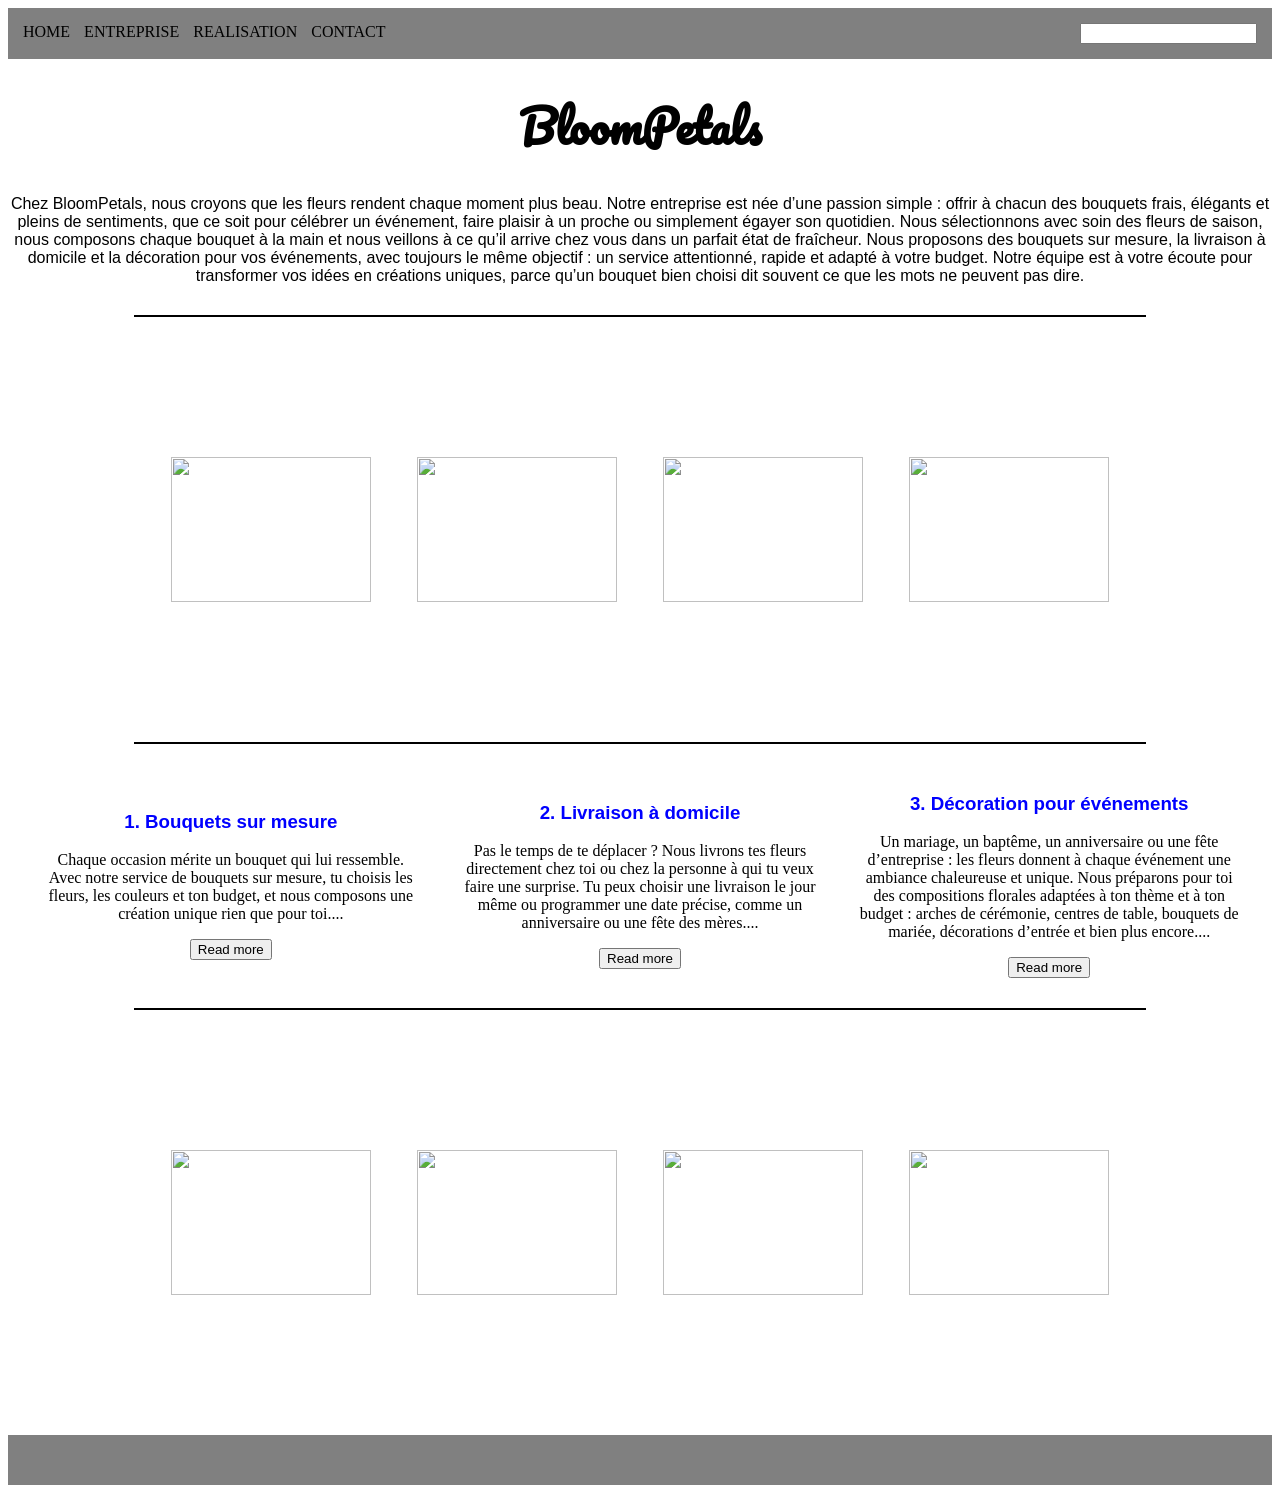
==== entreprise/index.html @ 3ef91715 "Ajout read me etc" ====
<!DOCTYPE html>
<html lang="en">
<head>
    <meta charset="UTF-8">
    <meta name="viewport" content="width=device-width, initial-scale=1.0">
    <link rel="stylesheet" href="entreprise.css">
    <link rel="preconnect" href="https://fonts.googleapis.com">
    <link rel="preconnect" href="https://fonts.gstatic.com" crossorigin>
    <link href="https://fonts.googleapis.com/css2?family=Pacifico&display=swap" rel="stylesheet">
    <title>Document</title>
</head>
<body>
    
    <header>
        
        <nav>
            
            <a href=""class="haut-de-page">HOME</a>
            <a href=""class="haut-de-page">ENTREPRISE</a>
            <a href=""class="haut-de-page">REALISATION</a>
            <a href=""class="haut-de-page">CONTACT</a>
        
        </nav>
        
        <input type="search" name="" id="">
    
    </header>
    
    <main>
        
        <div class="title">
            <h1>BloomPetals</h1>
            <p class="description">Chez BloomPetals, nous croyons que les fleurs rendent chaque moment plus beau. Notre entreprise est née d’une passion simple : offrir à chacun des bouquets frais, élégants et pleins de sentiments, que ce soit pour célébrer un événement, faire plaisir à un proche ou simplement égayer son quotidien. Nous sélectionnons avec soin des fleurs de saison, nous composons chaque bouquet à la main et nous veillons à ce qu’il arrive chez vous dans un parfait état de fraîcheur. Nous proposons des bouquets sur mesure, la livraison à domicile et la décoration pour vos événements, avec toujours le même objectif : un service attentionné, rapide et adapté à votre budget. Notre équipe est à votre écoute pour transformer vos idées en créations uniques, parce qu’un bouquet bien choisi dit souvent ce que les mots ne peuvent pas dire.</p>
        </div>
        <hr class="ma-barre">
        <section class="img1">
            <img src="/home/ilyes/Documents/HTML/images/fleur1.jpg" alt=""
            width="200" 
            height="145">
            <img src="/home/ilyes/Documents/HTML/images/fleur2.jpg" alt=""
            width="200" 
            height="145">
            <img src="/home/ilyes/Documents/HTML/images/fleur3.jpg" alt=""
            width="200" 
            height="145">
            <img src="/home/ilyes/Documents/HTML/images/fleur4.jpg" alt=""
            width="200" 
            height="145">
        </section>
        <hr class="ma-barre">
        <section class="service">
            <article>
                
                <h3 class="service-titre">1. Bouquets sur mesure</h3>
                <p>Chaque occasion mérite un bouquet qui lui ressemble. Avec notre service de bouquets sur mesure, tu choisis les fleurs, les couleurs et ton budget, et nous composons une création unique rien que pour toi.<span id="dots">...</span><span id="more">Que ce soit pour un anniversaire, une demande en mariage, une naissance ou simplement pour dire merci, nous t’accompagnons dans le choix des fleurs de saison les plus fraîches. Tu peux nous décrire la personne à qui tu offres le bouquet, ses goûts et ses couleurs préférées, et nous te conseillons pour créer une composition qui lui fera vraiment plaisir. Chaque bouquet est assemblé à la main, avec soin, et emballé dans un papier élégant pour un résultat prêt à offrir.</span></p>
                <button onclick="myFunction()" id="myBtn">Read more</button>
                
            </article>
            
            <article> 
                
                <h3 class="service-titre">2. Livraison à domicile</h3>
                <p>Pas le temps de te déplacer ? Nous livrons tes fleurs directement chez toi ou chez la personne à qui tu veux faire une surprise. Tu peux choisir une livraison le jour même ou programmer une date précise, comme un anniversaire ou une fête des mères.<span id="dot">...</span><span id="mor">Nos fleurs voyagent dans un emballage protégé pour arriver fraîches et intactes, et tu peux même ajouter une petite carte avec ton message personnel. Que ton proche habite à deux rues ou de l’autre côté de la ville, nous nous occupons de tout, pour que ton attention arrive à l’heure et avec le sourire.</span></p>
                <button onclick="myFunction()" id="myBtn">Read more</button>
            
            </article>
            
            <article>
                
                <h3 class="service-titre">3. Décoration pour événements</h3>
                <p>Un mariage, un baptême, un anniversaire ou une fête d’entreprise : les fleurs donnent à chaque événement une ambiance chaleureuse et unique. Nous préparons pour toi des compositions florales adaptées à ton thème et à ton budget : arches de cérémonie, centres de table, bouquets de mariée, décorations d’entrée et bien plus encore.<span id="dos">...</span><span id="moe">Nous échangeons d’abord avec toi pour comprendre tes envies, puis nous nous occupons de la création, de la livraison et de l’installation sur place. Ton seul travail, c’est de profiter de ta journée, pendant que nos fleurs font le reste.</span></p>
                <button onclick="myFunction()" id="myBtn">Read more</button>

            </article>
        </section>
        <hr class="ma-barre">
        <section class="img2">
            <img src="/home/ilyes/Documents/HTML/images/fleur1.jpg" alt=""
            width="200" 
            height="145">
            <img src="/home/ilyes/Documents/HTML/images/fleur2.jpg" alt=""
            width="200" 
            height="145">
            <img src="/home/ilyes/Documents/HTML/images/fleur3.jpg" alt=""
            width="200" 
            height="145">
            <img src="/home/ilyes/Documents/HTML/images/fleur4.jpg" alt=""
            width="200" 
            height="145">
        </section>
    </main>
    <footer>
        <div class="zone-vide"></div>
    </footer>
</body>
</html>
---- entreprise/entreprise.css ----
header{
    display: flex;
    justify-content: space-between;
    padding: 15px;
    background-color: grey;
}

.haut-de-page{
    color: black;
    text-decoration: none;
    margin-right: 10px;
}


.title{
    text-align: center;
}

h1{
    font-family: "Pacifico", cursive;
    font-size: 275%;
}

.description{
    font-family: Arial, Helvetica, sans-serif;
    
}


.img1{
    display: flex;
    justify-content: space-around;
    padding: 15px;
    margin: 125px;

}


.service{
    display: flex;
    justify-content: center;
    align-items: center;
    gap: 30px;
    text-align: center;
    
}

.service article{
    width: 30%;
}

.service-titre{
    color: blue;
    font-family: "Anton", sans-serif;
}


.img2{
    display: flex;
    justify-content: space-around;
    padding: 15px;
    margin: 125px;
}


.zone-vide{
    width: 100%;
    height: 50px;
    background-color: grey;
    
}

.ma-barre {
  border: none;
  height: 2px;          /* Épaisseur de la barre */
  background-color: black; /* Couleur de la barre */
  width: 80%;           /* Largeur (par exemple 80% du conteneur) */
  margin: 30px auto;    /* Marges (haut/bas et centrage horizontal auto) */
}

#more {display: none;}

#mor {display: none;}

#moe {display: none;}
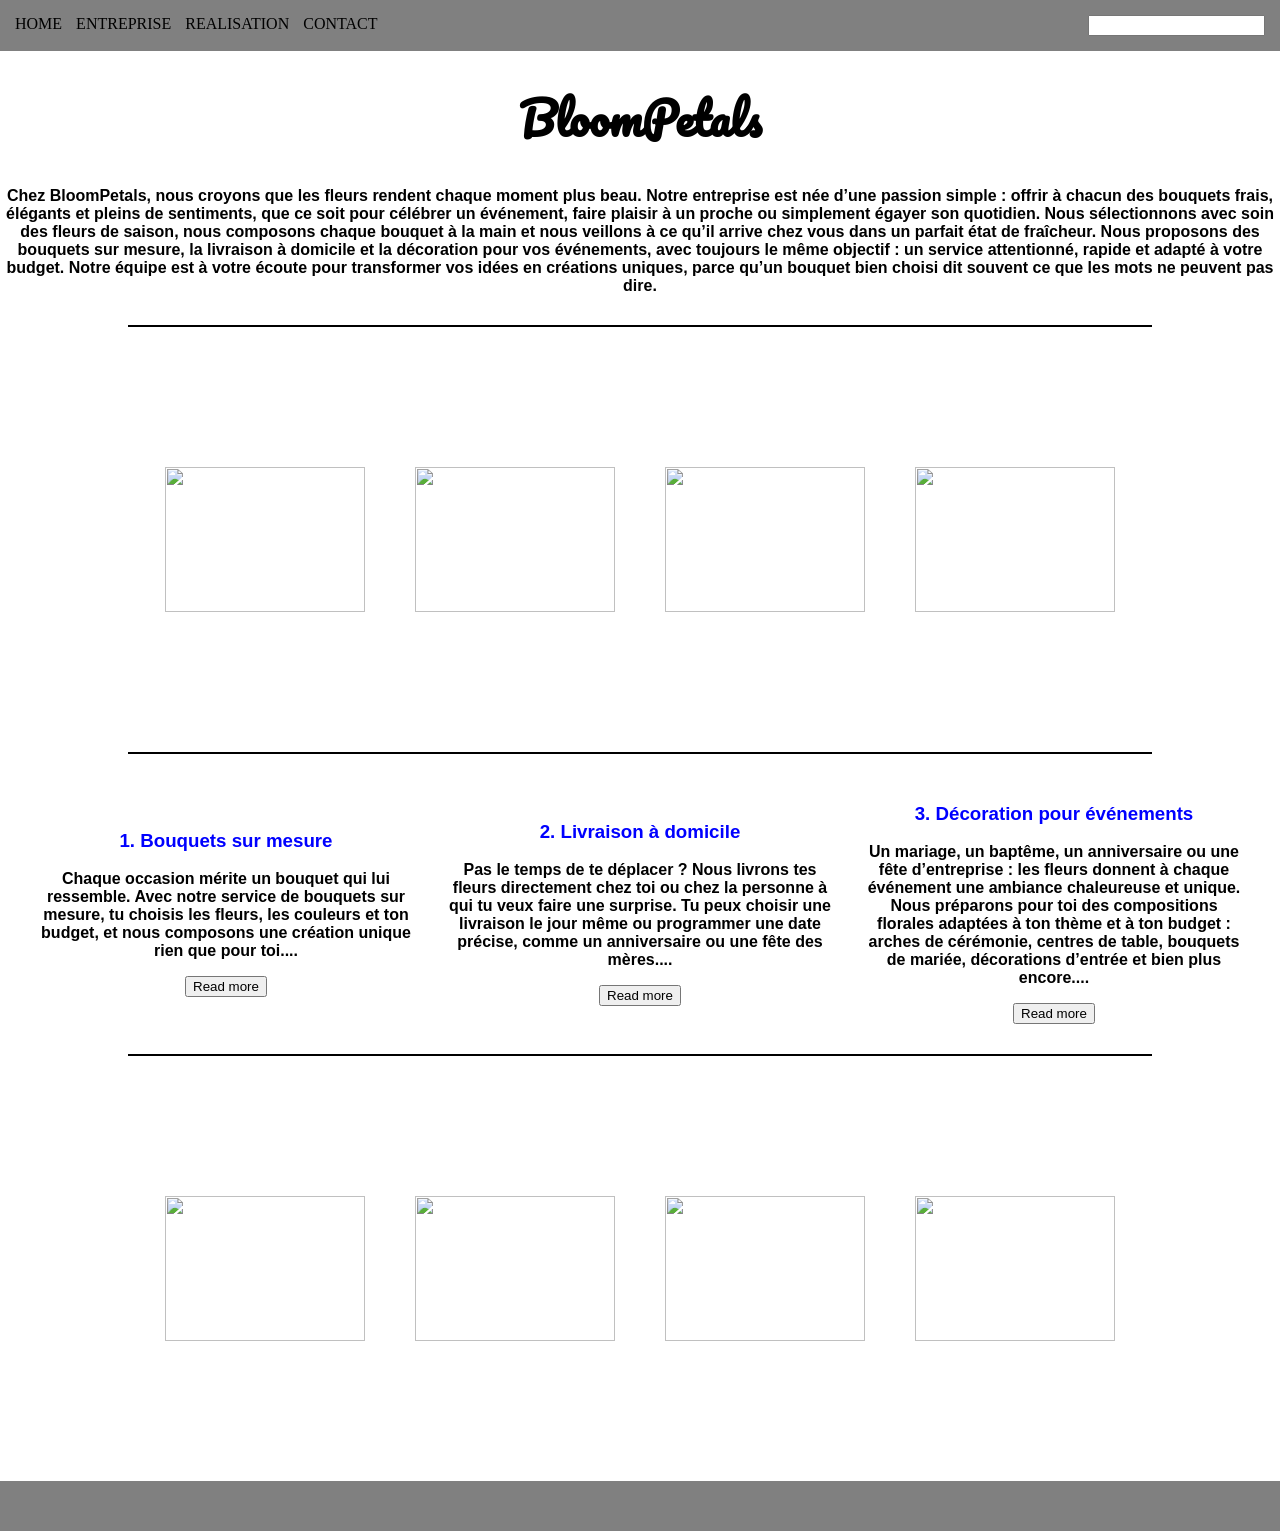
==== commit 21872620: "Reliment index.html a entreprise fin de page entreprise" ====
--- a/entreprise/index.html
+++ b/entreprise/index.html
@@ -7,7 +7,7 @@
     <link rel="preconnect" href="https://fonts.googleapis.com">
     <link rel="preconnect" href="https://fonts.gstatic.com" crossorigin>
     <link href="https://fonts.googleapis.com/css2?family=Pacifico&display=swap" rel="stylesheet">
-    <title>Document</title>
+    <title>BloomPetals</title>
 </head>
 <body>
     
@@ -16,7 +16,7 @@
         <nav>
             
             <a href=""class="haut-de-page">HOME</a>
-            <a href=""class="haut-de-page">ENTREPRISE</a>
+            <a href="file:///home/ilyes/Documents/HTML/entreprise/entreprise.html"class="haut-de-page">ENTREPRISE</a>
             <a href=""class="haut-de-page">REALISATION</a>
             <a href=""class="haut-de-page">CONTACT</a>
         
@@ -52,7 +52,7 @@
             <article>
                 
                 <h3 class="service-titre">1. Bouquets sur mesure</h3>
-                <p>Chaque occasion mérite un bouquet qui lui ressemble. Avec notre service de bouquets sur mesure, tu choisis les fleurs, les couleurs et ton budget, et nous composons une création unique rien que pour toi.<span id="dots">...</span><span id="more">Que ce soit pour un anniversaire, une demande en mariage, une naissance ou simplement pour dire merci, nous t’accompagnons dans le choix des fleurs de saison les plus fraîches. Tu peux nous décrire la personne à qui tu offres le bouquet, ses goûts et ses couleurs préférées, et nous te conseillons pour créer une composition qui lui fera vraiment plaisir. Chaque bouquet est assemblé à la main, avec soin, et emballé dans un papier élégant pour un résultat prêt à offrir.</span></p>
+                <p class="txt-service">Chaque occasion mérite un bouquet qui lui ressemble. Avec notre service de bouquets sur mesure, tu choisis les fleurs, les couleurs et ton budget, et nous composons une création unique rien que pour toi.<span id="dots">...</span><span id="more">Que ce soit pour un anniversaire, une demande en mariage, une naissance ou simplement pour dire merci, nous t’accompagnons dans le choix des fleurs de saison les plus fraîches. Tu peux nous décrire la personne à qui tu offres le bouquet, ses goûts et ses couleurs préférées, et nous te conseillons pour créer une composition qui lui fera vraiment plaisir. Chaque bouquet est assemblé à la main, avec soin, et emballé dans un papier élégant pour un résultat prêt à offrir.</span></p>
                 <button onclick="myFunction()" id="myBtn">Read more</button>
                 
             </article>
@@ -60,7 +60,7 @@
             <article> 
                 
                 <h3 class="service-titre">2. Livraison à domicile</h3>
-                <p>Pas le temps de te déplacer ? Nous livrons tes fleurs directement chez toi ou chez la personne à qui tu veux faire une surprise. Tu peux choisir une livraison le jour même ou programmer une date précise, comme un anniversaire ou une fête des mères.<span id="dot">...</span><span id="mor">Nos fleurs voyagent dans un emballage protégé pour arriver fraîches et intactes, et tu peux même ajouter une petite carte avec ton message personnel. Que ton proche habite à deux rues ou de l’autre côté de la ville, nous nous occupons de tout, pour que ton attention arrive à l’heure et avec le sourire.</span></p>
+                <p class="txt-service">Pas le temps de te déplacer ? Nous livrons tes fleurs directement chez toi ou chez la personne à qui tu veux faire une surprise. Tu peux choisir une livraison le jour même ou programmer une date précise, comme un anniversaire ou une fête des mères.<span id="dot">...</span><span id="mor">Nos fleurs voyagent dans un emballage protégé pour arriver fraîches et intactes, et tu peux même ajouter une petite carte avec ton message personnel. Que ton proche habite à deux rues ou de l’autre côté de la ville, nous nous occupons de tout, pour que ton attention arrive à l’heure et avec le sourire.</span></p>
                 <button onclick="myFunction()" id="myBtn">Read more</button>
             
             </article>
@@ -68,7 +68,7 @@
             <article>
                 
                 <h3 class="service-titre">3. Décoration pour événements</h3>
-                <p>Un mariage, un baptême, un anniversaire ou une fête d’entreprise : les fleurs donnent à chaque événement une ambiance chaleureuse et unique. Nous préparons pour toi des compositions florales adaptées à ton thème et à ton budget : arches de cérémonie, centres de table, bouquets de mariée, décorations d’entrée et bien plus encore.<span id="dos">...</span><span id="moe">Nous échangeons d’abord avec toi pour comprendre tes envies, puis nous nous occupons de la création, de la livraison et de l’installation sur place. Ton seul travail, c’est de profiter de ta journée, pendant que nos fleurs font le reste.</span></p>
+                <p class="txt-service">Un mariage, un baptême, un anniversaire ou une fête d’entreprise : les fleurs donnent à chaque événement une ambiance chaleureuse et unique. Nous préparons pour toi des compositions florales adaptées à ton thème et à ton budget : arches de cérémonie, centres de table, bouquets de mariée, décorations d’entrée et bien plus encore.<span id="dos">...</span><span id="moe">Nous échangeons d’abord avec toi pour comprendre tes envies, puis nous nous occupons de la création, de la livraison et de l’installation sur place. Ton seul travail, c’est de profiter de ta journée, pendant que nos fleurs font le reste.</span></p>
                 <button onclick="myFunction()" id="myBtn">Read more</button>
 
             </article>
--- a/entreprise/entreprise.css
+++ b/entreprise/entreprise.css
@@ -1,3 +1,8 @@
+body{
+    margin: 0;
+}
+
+
 header{
     display: flex;
     justify-content: space-between;
@@ -14,6 +19,7 @@
 
 .title{
     text-align: center;
+    font-weight: bold;
 }
 
 h1{
@@ -42,7 +48,7 @@
     align-items: center;
     gap: 30px;
     text-align: center;
-    
+    font-weight: bold;
 }
 
 .service article{
@@ -54,6 +60,9 @@
     font-family: "Anton", sans-serif;
 }
 
+.txt-service{
+    font-family: Arial, Helvetica, sans-serif;
+}
 
 .img2{
     display: flex;
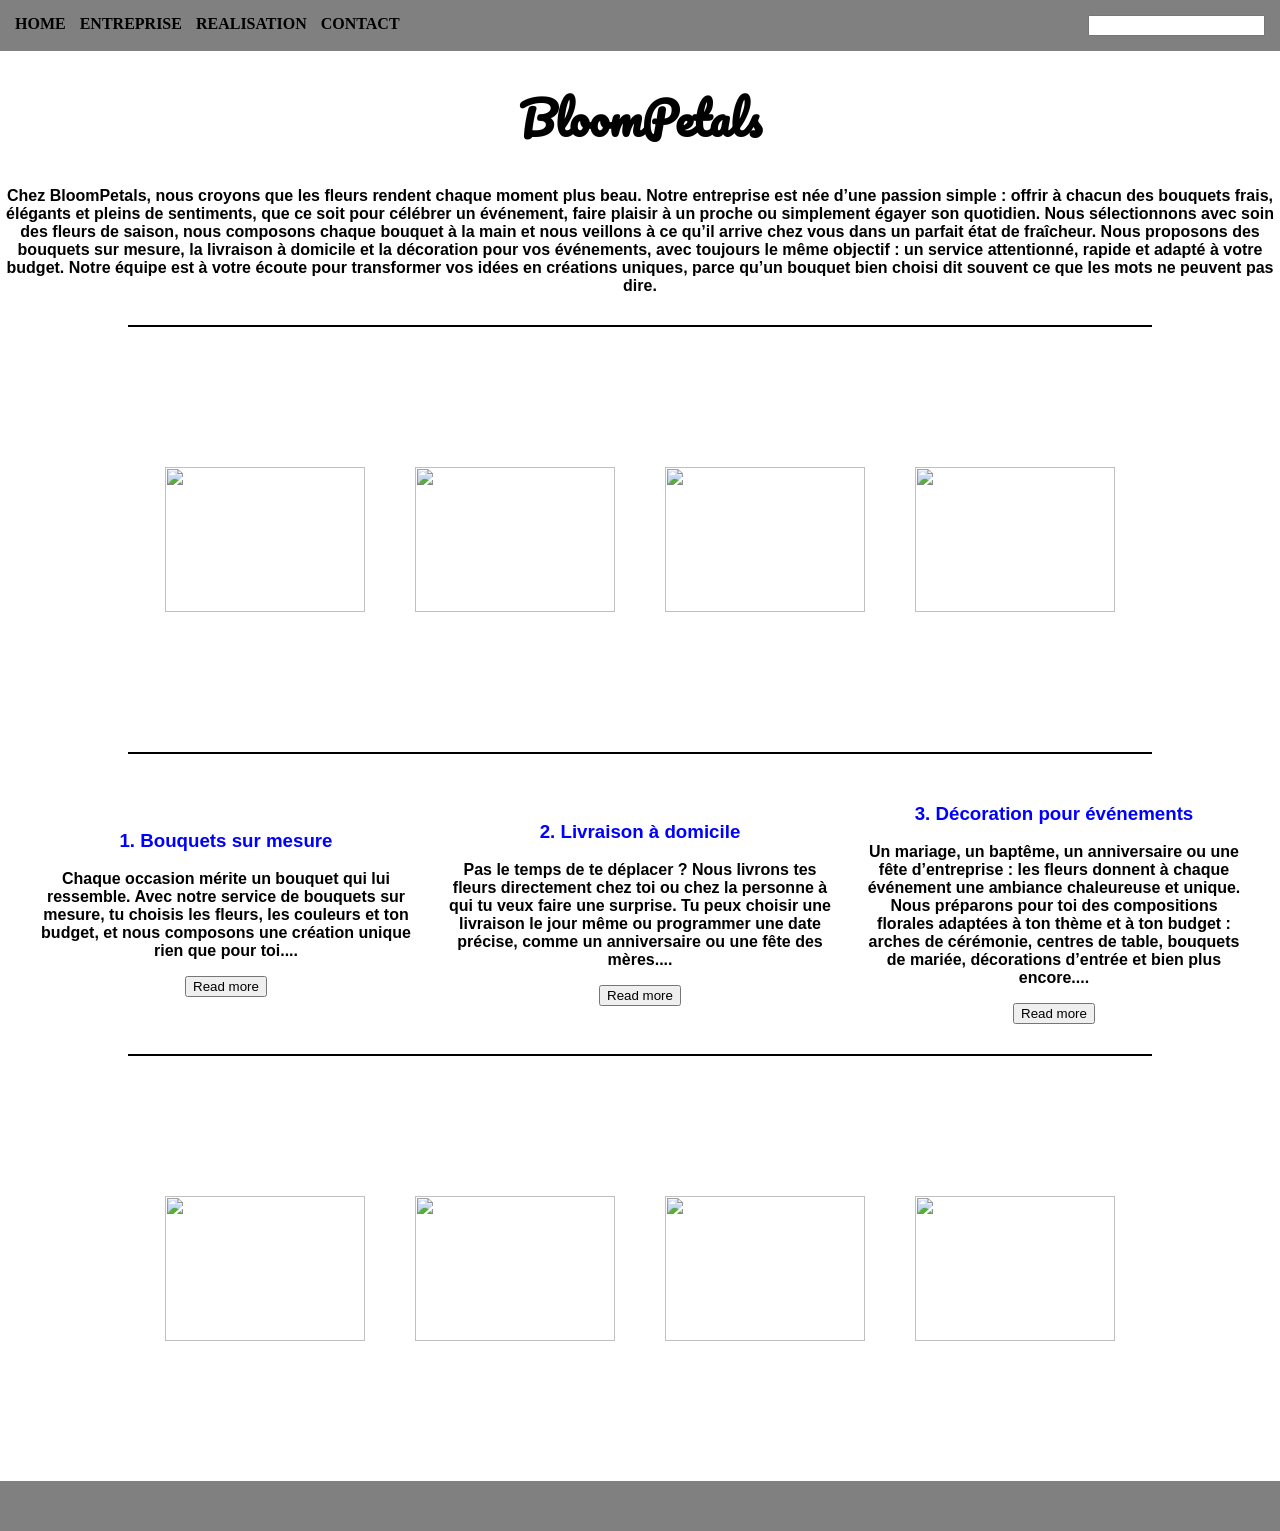
==== commit b39a0b2e: "fini la page contact" ====
--- a/entreprise/index.html
+++ b/entreprise/index.html
@@ -1,9 +1,9 @@
 <!DOCTYPE html>
-<html lang="en">
+<html lang="fr">
 <head>
     <meta charset="UTF-8">
     <meta name="viewport" content="width=device-width, initial-scale=1.0">
-    <link rel="stylesheet" href="entreprise.css">
+    <link rel="stylesheet" href="index.css">
     <link rel="preconnect" href="https://fonts.googleapis.com">
     <link rel="preconnect" href="https://fonts.gstatic.com" crossorigin>
     <link href="https://fonts.googleapis.com/css2?family=Pacifico&display=swap" rel="stylesheet">
@@ -18,7 +18,7 @@
             <a href=""class="haut-de-page">HOME</a>
             <a href="file:///home/ilyes/Documents/HTML/entreprise/entreprise.html"class="haut-de-page">ENTREPRISE</a>
             <a href=""class="haut-de-page">REALISATION</a>
-            <a href=""class="haut-de-page">CONTACT</a>
+            <a href="file:///home/ilyes/Documents/HTML/entreprise/contact.html"class="haut-de-page">CONTACT</a>
         
         </nav>
         
@@ -73,7 +73,9 @@
 
             </article>
         </section>
+        
         <hr class="ma-barre">
+        
         <section class="img2">
             <img src="/home/ilyes/Documents/HTML/images/fleur1.jpg" alt=""
             width="200" 
--- a/entreprise/index.css
+++ b/entreprise/index.css
@@ -0,0 +1,95 @@
+body{
+    margin: 0;
+    font-weight: bold;
+}
+
+
+header{
+    display: flex;
+    justify-content: space-between;
+    padding: 15px;
+    background-color: grey;
+}
+
+.haut-de-page{
+    color: black;
+    text-decoration: none;
+    margin-right: 10px;
+}
+
+
+.title{
+    text-align: center;
+    font-weight: bold;
+}
+
+h1{
+    font-family: "Pacifico", cursive;
+    font-size: 275%;
+}
+
+.description{
+    font-family: Arial, Helvetica, sans-serif;
+    
+}
+
+
+.img1{
+    display: flex;
+    justify-content: space-around;
+    padding: 15px;
+    margin: 125px;
+
+}
+
+
+.service{
+    display: flex;
+    justify-content: center;
+    align-items: center;
+    gap: 30px;
+    text-align: center;
+    font-weight: bold;
+}
+
+.service article{
+    width: 30%;
+}
+
+.service-titre{
+    color: blue;
+    font-family: "Anton", sans-serif;
+}
+
+.txt-service{
+    font-family: Arial, Helvetica, sans-serif;
+}
+
+.img2{
+    display: flex;
+    justify-content: space-around;
+    padding: 15px;
+    margin: 125px;
+}
+
+
+.zone-vide{
+    width: 100%;
+    height: 50px;
+    background-color: grey;
+    
+}
+
+.ma-barre {
+  border: none;
+  height: 2px;          /* Épaisseur de la barre */
+  background-color: black; /* Couleur de la barre */
+  width: 80%;           /* Largeur (par exemple 80% du conteneur) */
+  margin: 30px auto;    /* Marges (haut/bas et centrage horizontal auto) */
+}
+
+#more {display: none;}
+
+#mor {display: none;}
+
+#moe {display: none;}
